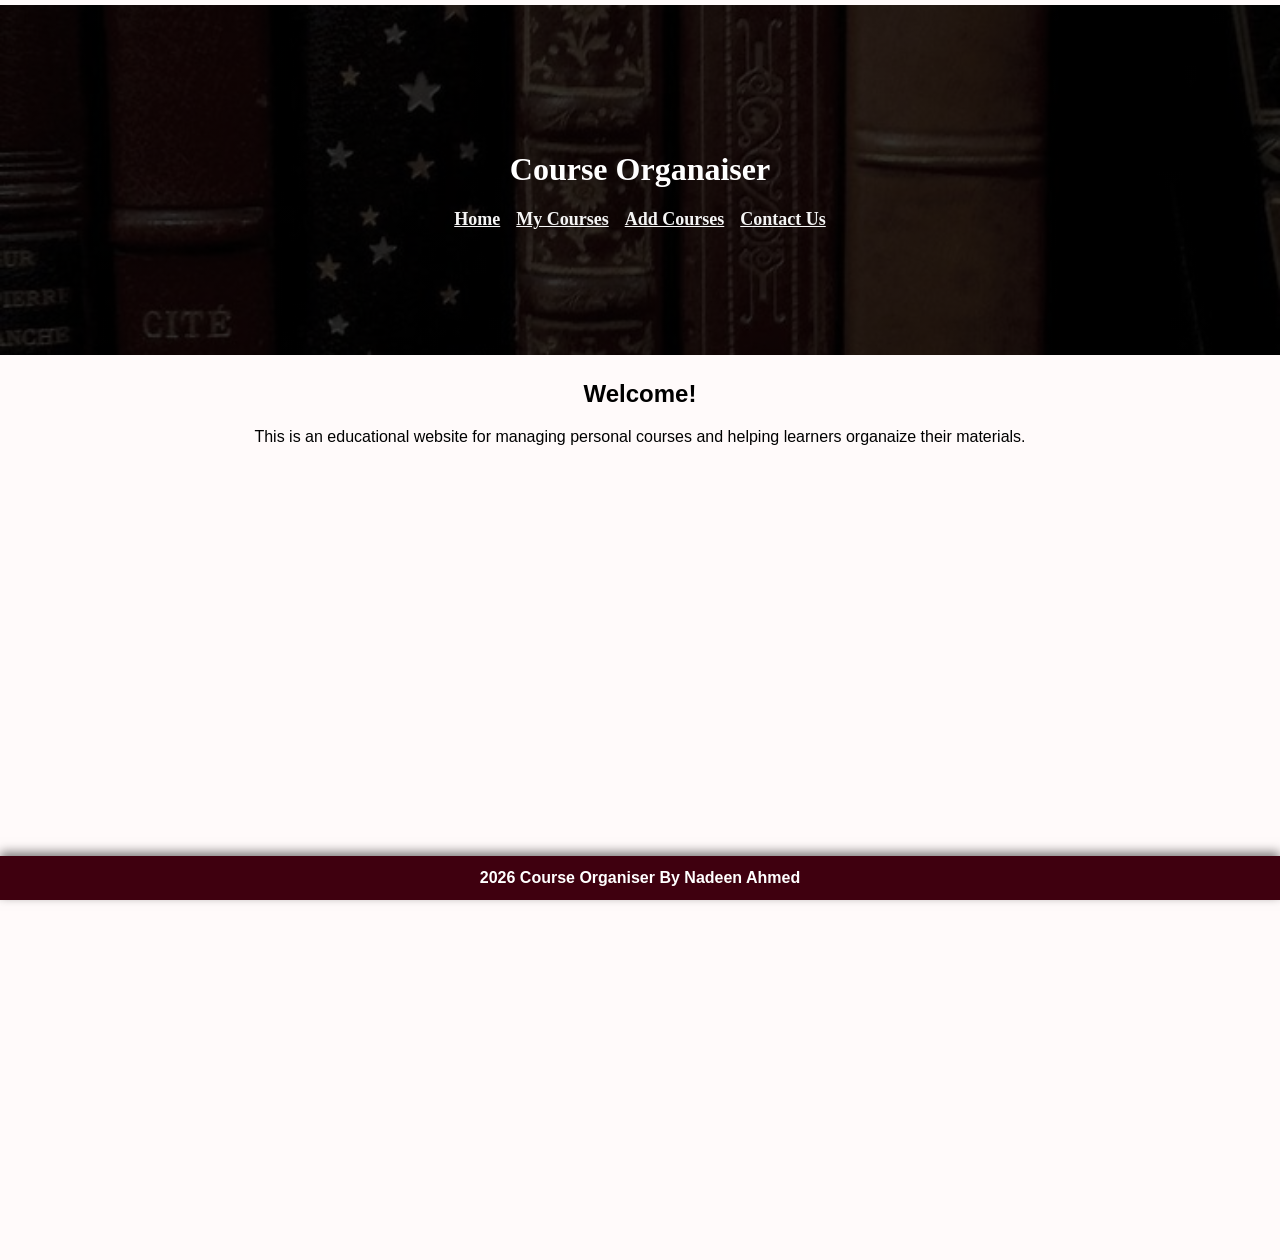
==== index.html @ 15509e5e "My initial version" ====
<!DOCTYPE html>
<head>
  <title>Home</title>
  <link rel="stylesheet" href="mystyle.css">
</head>

<body>
  <header class = "hero">
   <h1>Course Organaiser</h1>
   <nav>
	 <a href ="index.html">Home</a>
	 <a href ="courses.html">My Courses</a>
	 <a href ="add.html">Add Courses</a>
	 <a href ="contact.html">Contact Us</a>
   </nav>
 </header>
 
 <main>
  <section>
   <h2>Welcome!</h2>
   <p>This is an educational website for managing personal courses and helping learners organaize their materials.
  </section>
 </main>
 
 <div class ="footer">
  <p>2026 Course Organiser By Nadeen Ahmed</p>
 </div>
 
 </body>
---- mystyle.css ----
body {
	background-color: #FFFAFA;
	min-height: 100vh;
	display: flex;
	flex-direction: column;
	margin: 0;
	text-align: center;
}

header {
	color: black;
	margin: 5px 0;
	font-family: "Times New Roman" , Times, serif;
}

h2, h3 {
    font-family: Arial, Helvetica, sans-serif;
    color: black;
    text-align: center;
}

p {
    color: black;
    font-family:'New Gothic Style' , sans-serif;
    margin: 5px 0;
	text-align: center;
}

.hero {
    background: linear-gradient(rgba(0,0,0,0.8),rgba(0,0,0,0.8)), url("images/books.jpg");
    background-size:cover;
    background-position: center top;
	background-position: 50% 30%;
    height: 350px;
    display: flex;
    flex-direction: column;
    justify-content: center;
    text-align: center;
}

.hero h1 {
	color: white;
	font-size: 32px;
	white-space: nowrap;
}

nav {
	border-radius: 10px;
	text-align: center;
	gap: 12px;
}

nav a{
	font-weight: bold;
	font-size: 18px;
	color: #F5F5F5;
	margin: 6px;
	transition: 0.3s;
}

nav a:hover{
	color: #3F000F;
}

.table-container {
	width: 90%;
	max-width: 900px;
	margin: 40px auto;
	overflow-x: auto;
	padding: 0;
	border: 1px solid #11001C;
	box-shadow: 0 4px 12px rgba(0,0,0,0.4);

}

table {
	width: 100%;
	font-family: Arial, Helvetica, sans-serif;
	border-collapse: collapse;
	border-radius: 0;
}

td:hover {
	background-color: rgba(63, 0, 15. 0.4);
	transition: 0.2s;
}

th {
	font-weight: bold;
	font-size: 18px;
	border: 2px solid #11001C;
	padding: 6px 8px;
	background-color: #3F000F;
	color: #C9C0BB;
}

td {
	border: 2px solid #11001C;
	padding: 6px;
	background-color: #C9C0BB;
	color: #3F000F;
}

.form-container {
	width: 250px;
	box-shadow: 0 0 10px rgba(107,42,58,0.8);
	margin: auto;
	padding: 4px;
}

form {
	display: flex;
	flex-direction: column;
	align-items: center;
	gap: 6px;
}

label{
	color: black;
	display: block;
}

button{
	background-color: black;
	color: #8C001A;
	border-radius: 25px;
	padding: 4px 6px;
	font-size: 12px;
	width: 100px;
}

button:hover {
	background-color: #3A2A33;
}

.footer {
	position: fixed;
	width: 100%;
	left: 0;
	bottom: 0;
	background-color: #3F000F;
    text-align: center;
    padding: 8px 0;
    box-shadow: 0 -4px 10px rgba(0,0,0,0.5);
}

.footer p {
	color: white;
	font-weight: bold;
}

main {
	flex: 1;
	min-height: 100vh;
}
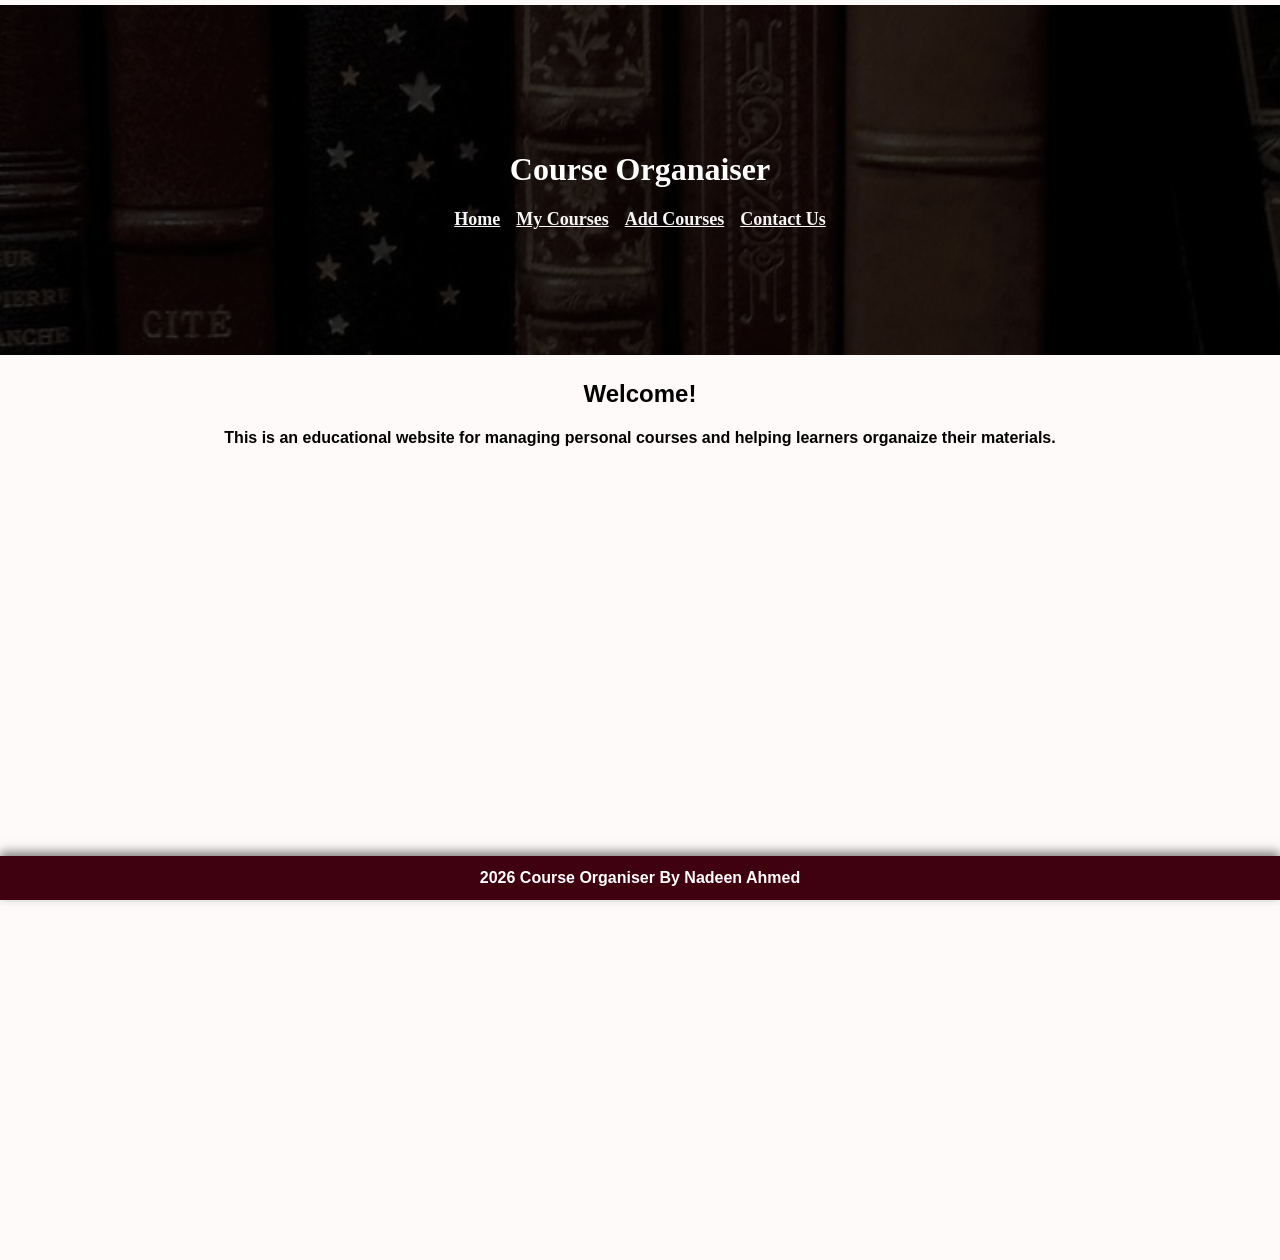
==== commit 190cc180: "second edit" ====
--- a/index.html
+++ b/index.html
@@ -1,6 +1,7 @@
 <!DOCTYPE html>
 <head>
   <title>Home</title>
+  <meta name="viewport" content="width= device-width, initial-scale = 1.0">
   <link rel="stylesheet" href="mystyle.css">
 </head>
 
@@ -16,10 +17,10 @@
  </header>
  
  <main>
-  <section>
+  <section class = "home">
    <h2>Welcome!</h2>
-   <p>This is an educational website for managing personal courses and helping learners organaize their materials.
-  </section>
+   <h4>This is an educational website for managing personal courses and helping learners organaize their materials.</h4>
+  </section>  
  </main>
  
  <div class ="footer">
--- a/mystyle.css
+++ b/mystyle.css
@@ -4,7 +4,6 @@
 	display: flex;
 	flex-direction: column;
 	margin: 0;
-	text-align: center;
 }
 
 header {
@@ -13,7 +12,7 @@
 	font-family: "Times New Roman" , Times, serif;
 }
 
-h2, h3 {
+h2, h3, h4 {
     font-family: Arial, Helvetica, sans-serif;
     color: black;
     text-align: center;
@@ -23,7 +22,6 @@
     color: black;
     font-family:'New Gothic Style' , sans-serif;
     margin: 5px 0;
-	text-align: center;
 }
 
 .hero {
@@ -63,13 +61,14 @@
 }
 
 .table-container {
-	width: 90%;
-	max-width: 900px;
+	width: 60%;
+	max-width: 600px;
 	margin: 40px auto;
 	overflow-x: auto;
 	padding: 0;
 	border: 1px solid #11001C;
 	box-shadow: 0 4px 12px rgba(0,0,0,0.4);
+	margin-top: 10px;
 
 }
 
@@ -102,22 +101,35 @@
 }
 
 .form-container {
-	width: 250px;
-	box-shadow: 0 0 10px rgba(107,42,58,0.8);
+	width: 300px;
+	box-shadow: 0 0 10px rgba(107,42,58,0.5);
 	margin: auto;
-	padding: 4px;
+	padding: 8px;
+	margin-top: 30px;
 }
 
 form {
 	display: flex;
 	flex-direction: column;
 	align-items: center;
-	gap: 6px;
+	gap: 10px;
 }
 
 label{
 	color: black;
+	width: 175px;
 	display: block;
+	text-align: center;
+	font-family: Arial, Helvetica, sans-serif;
+	font-size: 16px;
+	font-weight: bold;
+	padding: 3px;
+}
+
+input, select, textarea {
+	width: 175px;
+	font-family: Arial, Helvetica, sans-serif;
+	font-size: 16px;
 }
 
 button{
@@ -125,8 +137,9 @@
 	color: #8C001A;
 	border-radius: 25px;
 	padding: 4px 6px;
-	font-size: 12px;
-	width: 100px;
+	font-size: 14px;
+	width: 120px;
+	margin-top: 12px;
 }
 
 button:hover {
